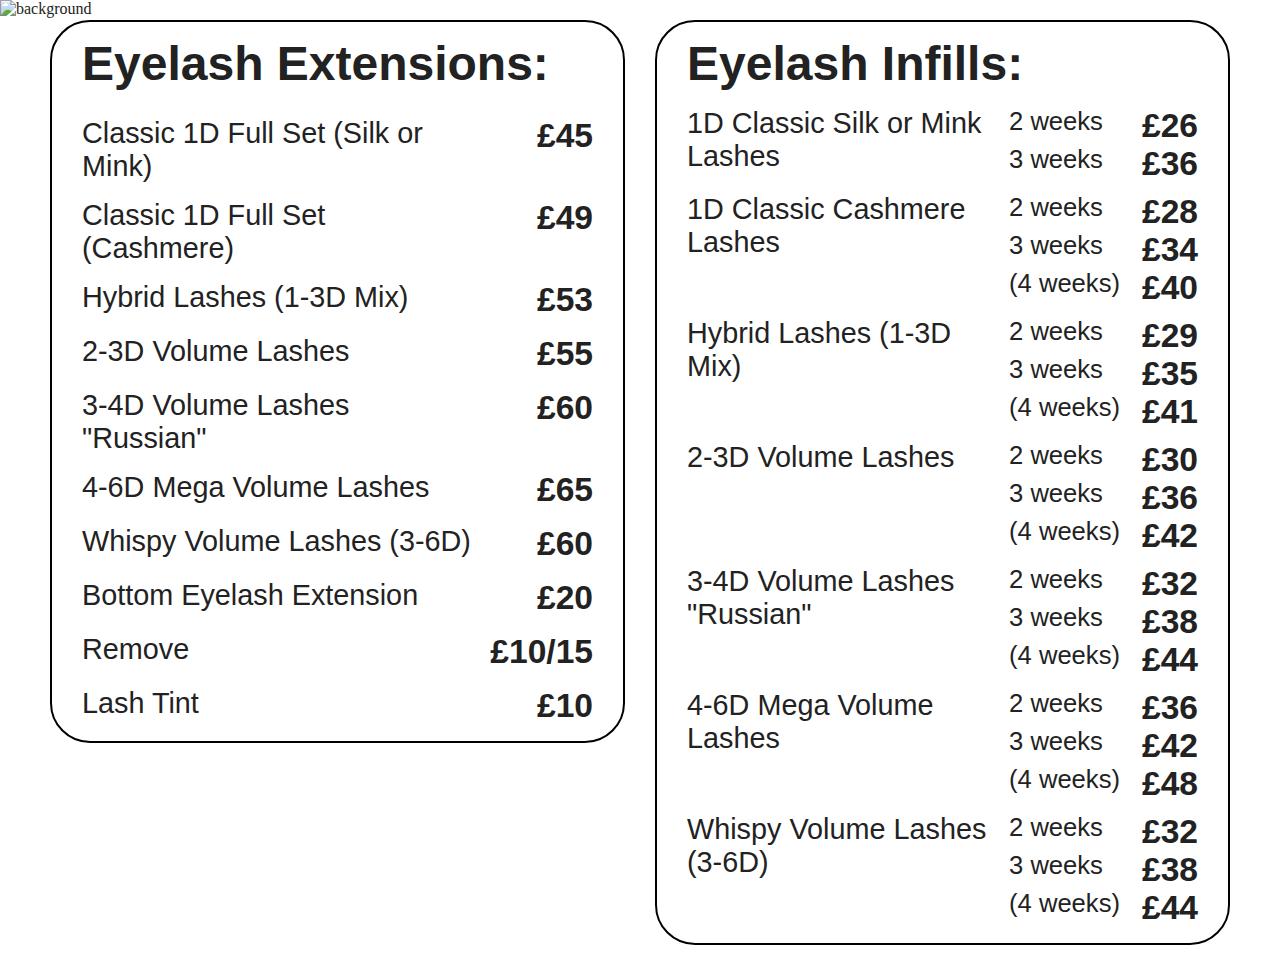
==== printprice.html @ 2a496022 "Initial commit" ====
<!DOCTYPE html>
<html lang="en" dir="ltr">

<head>
  <meta charset="utf-8">
  <title>Print</title>
  <!-- print css -->
  <link rel="stylesheet" href="CSS/print_price.css">

</head>

<body onclick="print()">

  <article id="list" class="pricelists">
    <img class="bg" src="https://images.pexels.com/photos/959300/pexels-photo-959300.jpeg?auto=compress&cs=tinysrgb&dpr=2&h=750&w=1260" alt="background">
    <div class="container-a">
      <h2 class="main-title">Eyelash Extensions:</h2>
    </div>

    <div class="container-b">
      <h2 class="main-title">Eyelash Infills:</h2>
    </div>
  </article>

  <script type="text/javascript" src="script.js"></script>

</body>

</html>
---- CSS/print_price.css ----
* {
  margin: 0;
  padding: 0;
}

html {
  user-select: none;
  color: #222;
}

.bg {
  width: 100vw;
  height: 100vh;
  position: absolute;
  top: 0;
  bottom: 0;
  z-index: -1;
}

/* main container for pricelists */
.pricelists {
  position: relative;
  padding: 20px 50px 10px;
  display: grid;
  grid-template-columns: 1fr 1fr;
  /* justify-items: start; */
  align-items: start;
  grid-column-gap: 30px;
}

/* container title */
.container-a h2,
.container-b h2 {
  font-family: 'Philosopher', sans-serif;
  font-size: 3em;
  grid-column: 1/3;
}

.container-a h2 {
  /* depend on container row-gap */
  margin-bottom: calc(16px - 6px);
}

.container-b h2 {
  /* depend on container row-gap */
  margin-bottom: calc(16px - 10px);
}

/* treatment names */
.container-a p,
.container-b p {
  font-family: 'Advent Pro', sans-serif;
  font-size: 1.8em;
}

/* prices */
.container-a h4,
.container-b h4 {
  font-family: 'Philosopher', sans-serif;
  font-size: 2.1em;
  text-align: right;
}

/* pricevariant names */
.container-a h3,
.container-b h3 {
  font-family: 'Advent Pro', sans-serif;
  font-size: 1.6em;
  font-weight: normal;
}

.container-a,
.container-b {
  padding: 14px 30px 16px;
  border: 2px solid rgba(0, 0, 0, 1);
  border-radius: 40px;
  background-color: rgba(255, 255, 255, .9);
  display: grid;
  grid-template-columns: 1fr auto;
  grid-column-gap: 18px;
}

.container-a {
  grid-row-gap: 16px;
}

.container-b {
  grid-row-gap: 10px;
  align-self: stretch;
}

.sub-container {
  display: grid;
  grid-template-columns: 1fr auto;
  grid-column-gap: 22px;
  grid-row-gap: 0;
}
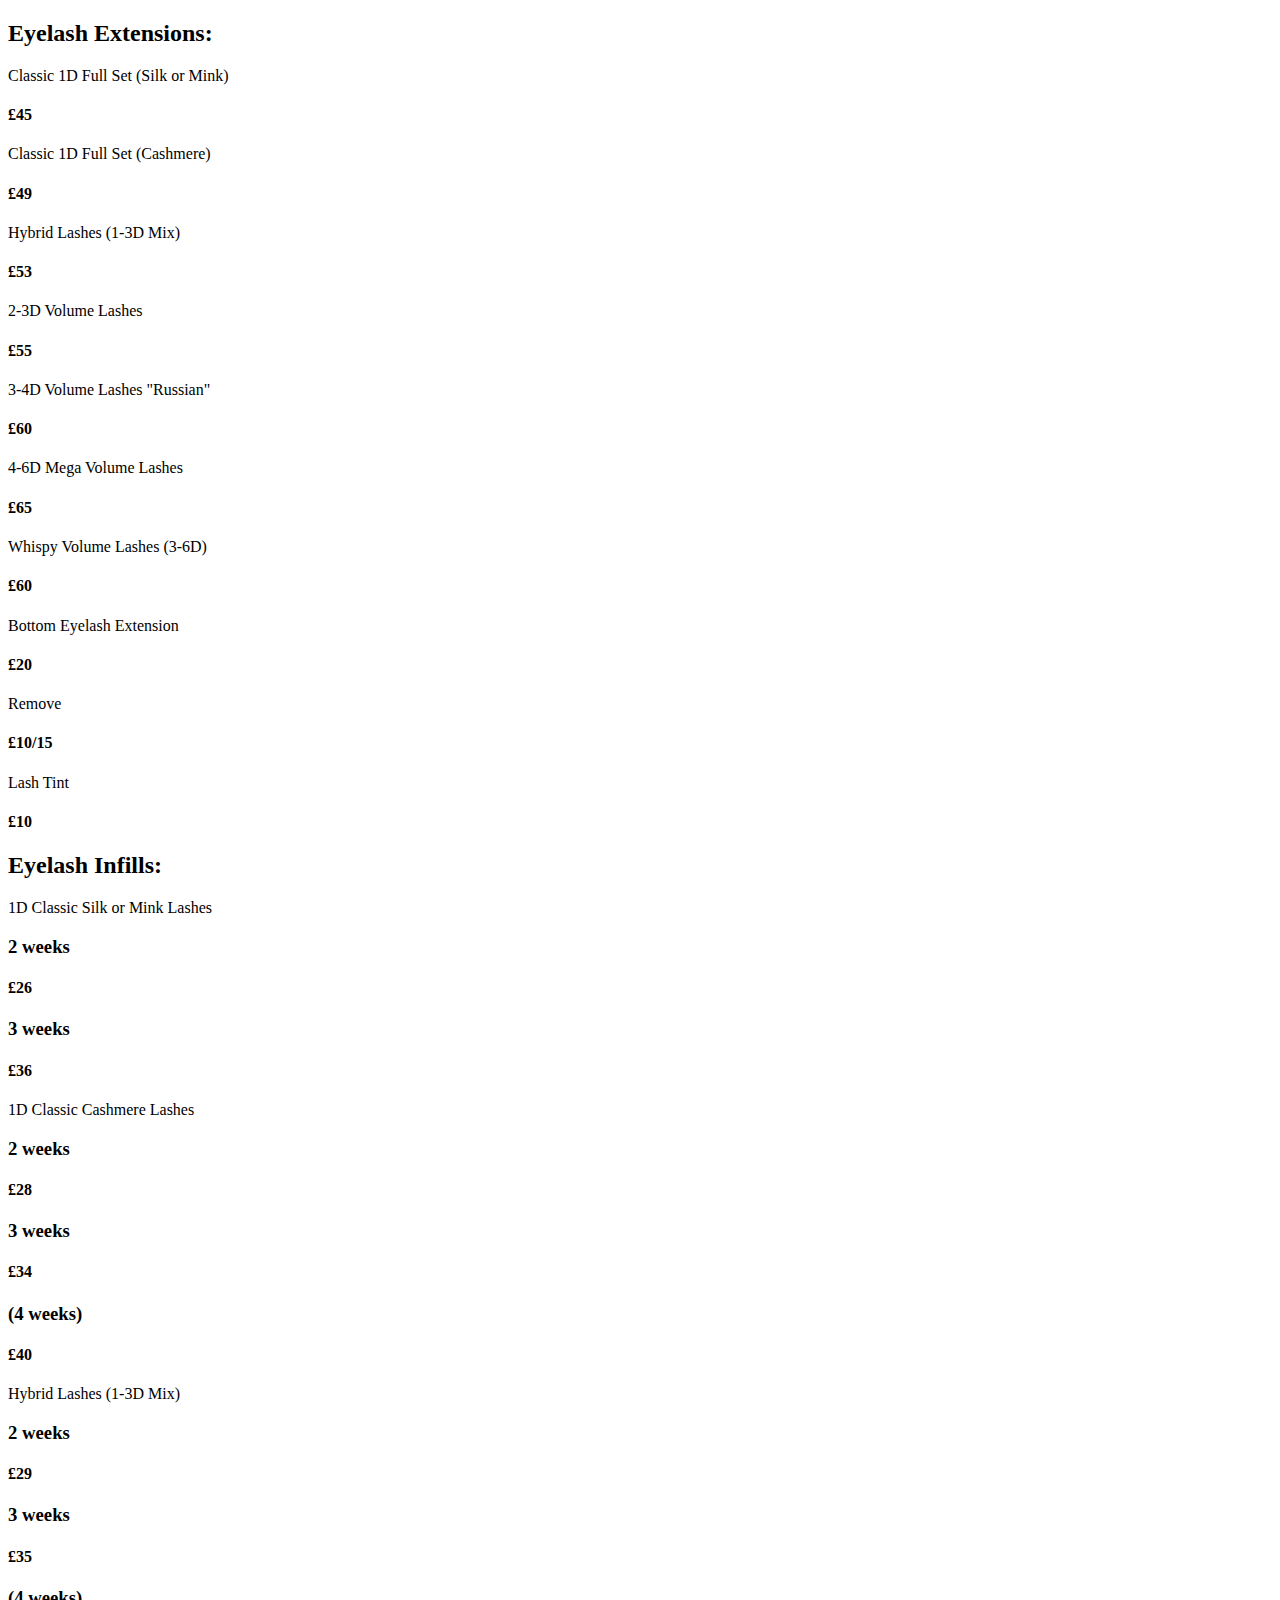
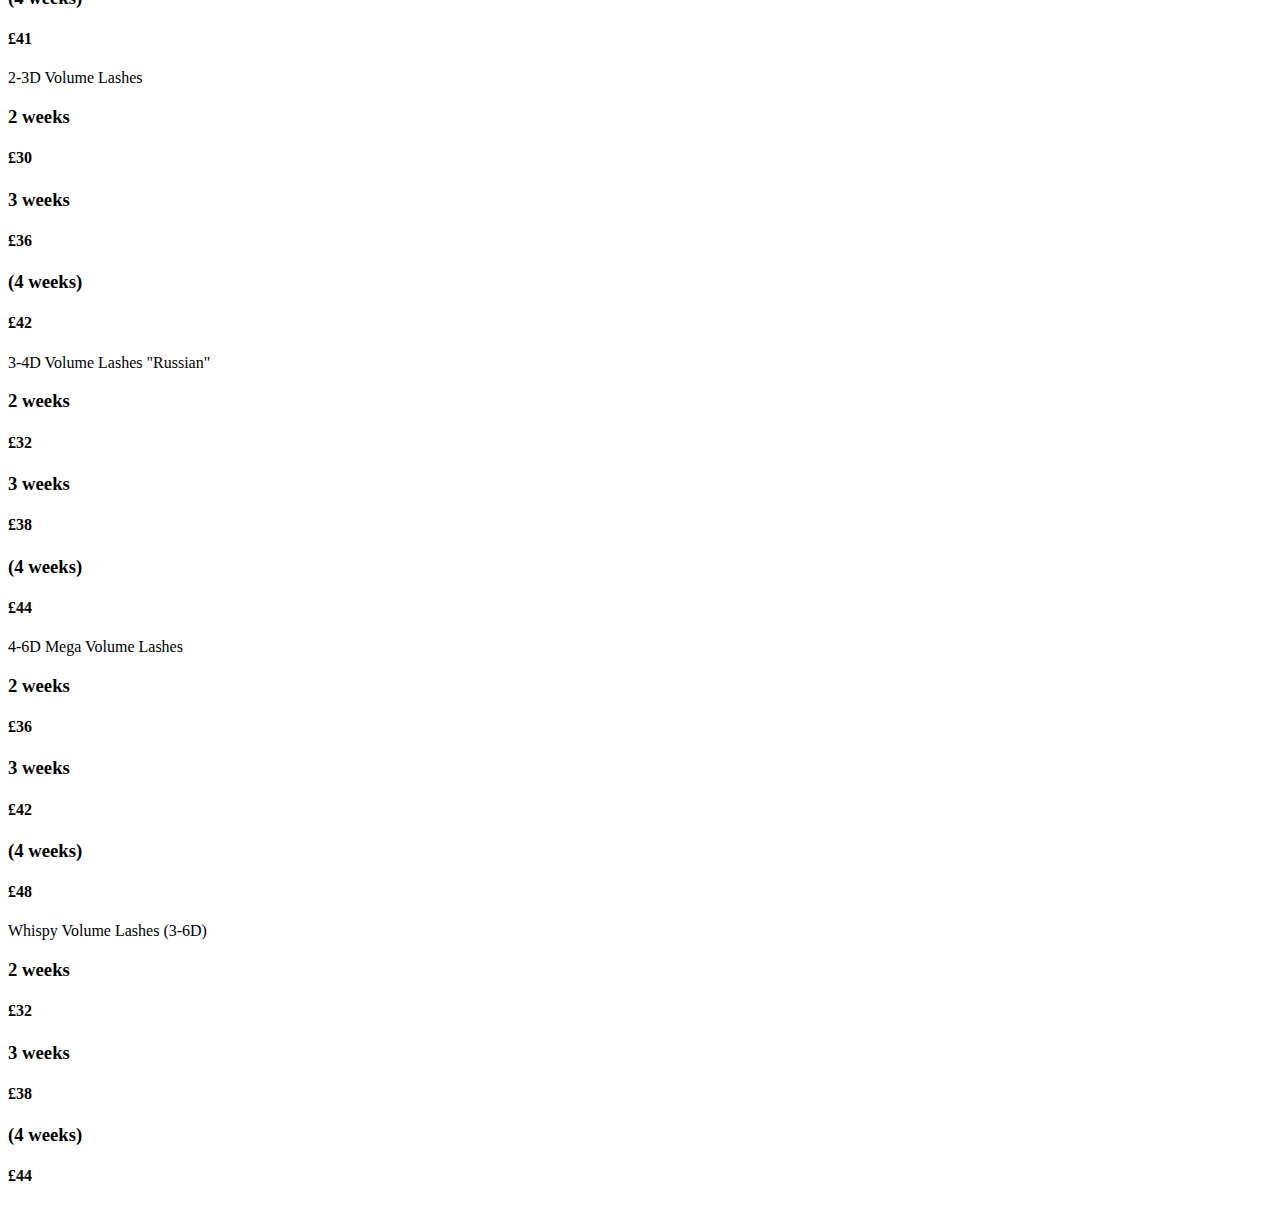
==== commit 2dd6253e: "before new pictures and treatment description applied" ====
--- a/printprice.html
+++ b/printprice.html
@@ -1,29 +1,24 @@
 <!DOCTYPE html>
 <html lang="en" dir="ltr">
+  <head>
+    <meta charset="utf-8" />
+    <title>Print</title>
 
-<head>
-  <meta charset="utf-8">
-  <title>Print</title>
-  <!-- print css -->
-  <link rel="stylesheet" href="CSS/print_price.css">
+    <!-- CSS for prints -->
+    <link rel="stylesheet" href="CSS/pricelists.css" />
+  </head>
 
-</head>
+  <body onclick="print()">
+    <article id="list" class="pricelists">
+      <div class="container-a">
+        <h2 class="main-title">Eyelash Extensions:</h2>
+      </div>
 
-<body onclick="print()">
+      <div class="container-b">
+        <h2 class="main-title">Eyelash Infills:</h2>
+      </div>
+    </article>
 
-  <article id="list" class="pricelists">
-    <img class="bg" src="https://images.pexels.com/photos/959300/pexels-photo-959300.jpeg?auto=compress&cs=tinysrgb&dpr=2&h=750&w=1260" alt="background">
-    <div class="container-a">
-      <h2 class="main-title">Eyelash Extensions:</h2>
-    </div>
-
-    <div class="container-b">
-      <h2 class="main-title">Eyelash Infills:</h2>
-    </div>
-  </article>
-
-  <script type="text/javascript" src="script.js"></script>
-
-</body>
-
+    <script type="text/javascript" src="script.js"></script>
+  </body>
 </html>
--- a/CSS/pricelists.css
+++ b/CSS/pricelists.css
@@ -0,0 +1,99 @@
+@media print {
+  * {
+    margin: 0;
+    padding: 0;
+  }
+
+  html {
+    user-select: none;
+    color: #222;
+  }
+
+  .bg {
+    width: 100vw;
+    height: 100vh;
+    position: absolute;
+    top: 0;
+    bottom: 0;
+    z-index: -1;
+  }
+
+  /* main container for pricelists */
+  .pricelists {
+    position: relative;
+    padding: 20px 50px 10px;
+    display: grid;
+    grid-template-columns: 1fr 1fr;
+    /* justify-items: start; */
+    align-items: start;
+    grid-column-gap: 30px;
+  }
+
+  /* container title */
+  .container-a h2,
+  .container-b h2 {
+    font-family: "Philosopher", sans-serif;
+    font-size: 3em;
+    grid-column: 1/3;
+  }
+
+  .container-a h2 {
+    /* depend on container row-gap */
+    margin-bottom: calc(16px - 6px);
+  }
+
+  .container-b h2 {
+    /* depend on container row-gap */
+    margin-bottom: calc(16px - 10px);
+  }
+
+  /* treatment names */
+  .container-a p,
+  .container-b p {
+    font-family: "Advent Pro", sans-serif;
+    font-size: 1.8em;
+  }
+
+  /* prices */
+  .container-a h4,
+  .container-b h4 {
+    font-family: "Philosopher", sans-serif;
+    font-size: 2.1em;
+    text-align: right;
+  }
+
+  /* pricevariant names */
+  .container-a h3,
+  .container-b h3 {
+    font-family: "Advent Pro", sans-serif;
+    font-size: 1.6em;
+    font-weight: normal;
+  }
+
+  .container-a,
+  .container-b {
+    padding: 14px 30px 16px;
+    border: 2px solid rgba(0, 0, 0, 1);
+    border-radius: 40px;
+    background-color: rgba(255, 255, 255, 0.9);
+    display: grid;
+    grid-template-columns: 1fr auto;
+    grid-column-gap: 18px;
+  }
+
+  .container-a {
+    grid-row-gap: 16px;
+  }
+
+  .container-b {
+    grid-row-gap: 10px;
+    align-self: stretch;
+  }
+
+  .sub-container {
+    display: grid;
+    grid-template-columns: 1fr auto;
+    grid-column-gap: 22px;
+    grid-row-gap: 0;
+  }
+}
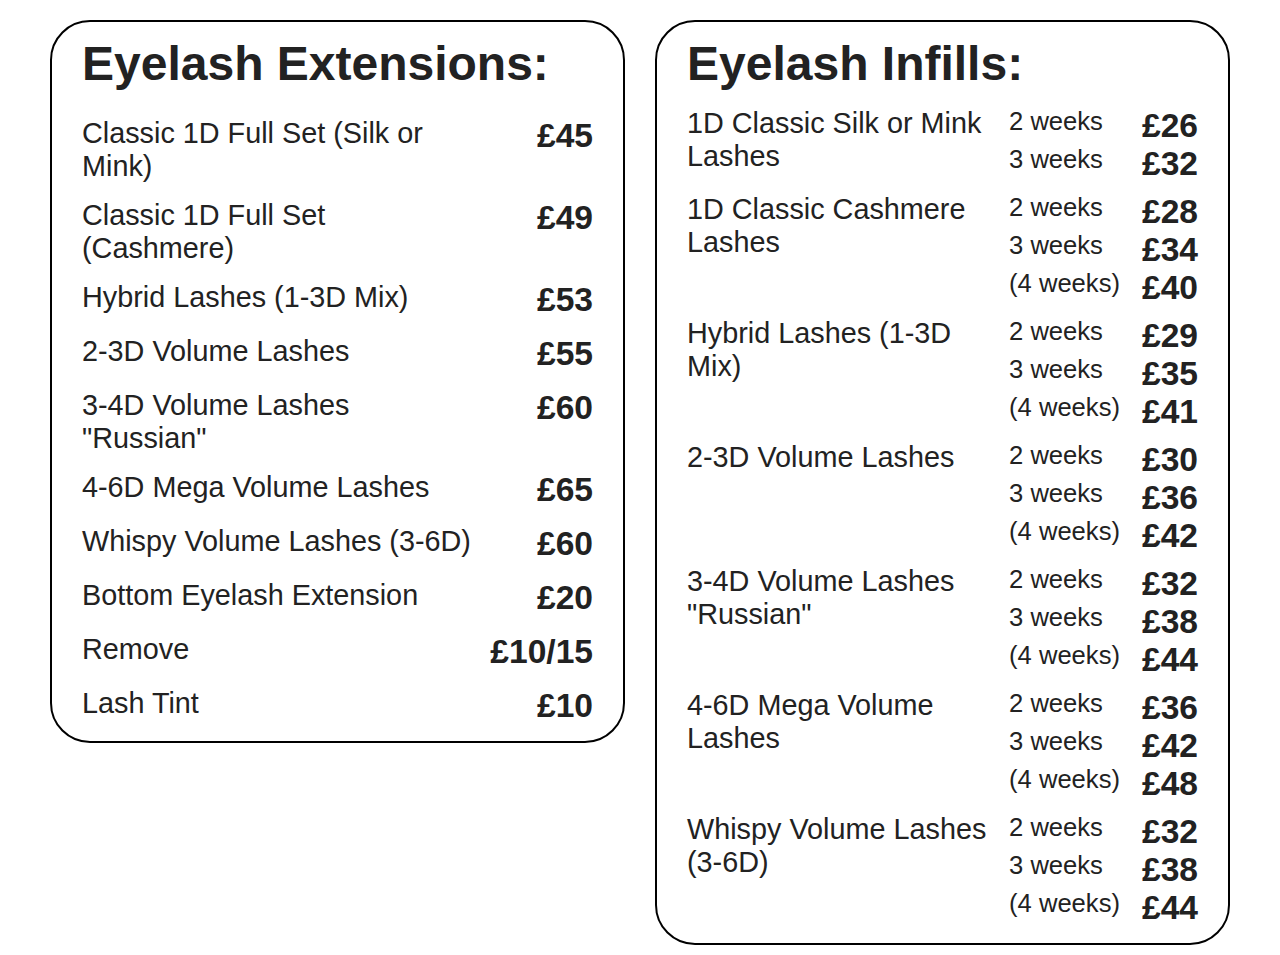
==== commit 72e0a390: "finished hamburger menu on mobile" ====
--- a/printprice.html
+++ b/printprice.html
@@ -5,7 +5,7 @@
     <title>Print</title>
 
     <!-- CSS for prints -->
-    <link rel="stylesheet" href="CSS/pricelists.css" />
+    <link rel="stylesheet" href="CSS/pricelists_site.css" />
   </head>
 
   <body onclick="print()">
@@ -19,6 +19,6 @@
       </div>
     </article>
 
-    <script type="text/javascript" src="script.js"></script>
+    <script type="text/javascript" src="make_pricelists.js"></script>
   </body>
 </html>
--- a/CSS/pricelists_site.css
+++ b/CSS/pricelists_site.css
@@ -0,0 +1,153 @@
+* {
+  margin: 0;
+  padding: 0;
+}
+
+html {
+  user-select: none;
+  color: #222;
+}
+
+.bg {
+  width: 100vw;
+  height: 100vh;
+  position: absolute;
+  top: 0;
+  bottom: 0;
+  z-index: -1;
+}
+
+/* main container for pricelists */
+.pricelists {
+  position: relative;
+  padding: 20px 50px 10px;
+  display: grid;
+  grid-template-columns: 1fr 1fr;
+  /* justify-items: start; */
+  align-items: start;
+  grid-column-gap: 30px;
+}
+
+/* container title */
+.container-a h2,
+.container-b h2 {
+  font-family: "Philosopher", sans-serif;
+  font-size: 3em;
+  grid-column: 1/3;
+}
+
+.container-a h2 {
+  /* depend on container row-gap */
+  margin-bottom: calc(16px - 6px);
+}
+
+.container-b h2 {
+  /* depend on container row-gap */
+  margin-bottom: calc(16px - 10px);
+}
+
+/* treatment names */
+.container-a p,
+.container-b p {
+  font-family: "Advent Pro", sans-serif;
+  font-size: 1.8em;
+}
+
+/* prices */
+.container-a h4,
+.container-b h4 {
+  font-family: "Philosopher", sans-serif;
+  font-size: 2.1em;
+  text-align: right;
+}
+
+/* pricevariant names */
+.container-a h3,
+.container-b h3 {
+  font-family: "Advent Pro", sans-serif;
+  font-size: 1.6em;
+  font-weight: normal;
+}
+
+.container-a,
+.container-b {
+  padding: 14px 30px 16px;
+  border: 2px solid rgba(0, 0, 0, 1);
+  border-radius: 40px;
+  background-color: rgba(255, 255, 255, 0.9);
+  display: grid;
+  grid-template-columns: 1fr auto;
+  grid-column-gap: 18px;
+}
+
+.container-a {
+  grid-row-gap: 16px;
+}
+
+.container-b {
+  grid-row-gap: 10px;
+  align-self: stretch;
+}
+
+.sub-container {
+  display: grid;
+  grid-template-columns: 1fr auto;
+  grid-column-gap: 22px;
+  grid-row-gap: 0;
+}
+
+@media print {
+  @page {
+    size: landscape;
+    margin: 1.5cm;
+  }
+  /* 
+  /* HIDE UNWANTED ELEMENTS */
+
+  /* GLOBAL TYPOGRAPHY RESET */
+  body {
+    font-family: Georgia, serif;
+    font-size: 10pt;
+    line-height: 12pt;
+    margin: 0;
+    padding: 0;
+  }
+
+  /* LAYOUT RESET */
+  .pricelists {
+    width: fit-content;
+    margin: 0 auto;
+    padding: 0;
+    display: grid;
+    grid-template-columns: auto auto;
+    grid-column-gap: 80pt;
+    justify-content: start;
+  }
+
+  .container-a,
+  .container-b {
+    width: fit-content;
+    margin: 0;
+    padding: 0;
+    border: none;
+    background: none;
+    grid-gap: 10pt;
+  }
+
+  /* SPECIFICS */
+  .pricelists p,
+  .pricelists h2,
+  .pricelists h3,
+  .pricelists h4 {
+    font-family: Georgia, serif;
+    font-size: 14pt;
+    line-height: 18pt;
+    background: none;
+    color: #000;
+  }
+
+  .pricelists h2 {
+    font-size: 24pt;
+    line-height: 38pt;
+  }
+}
